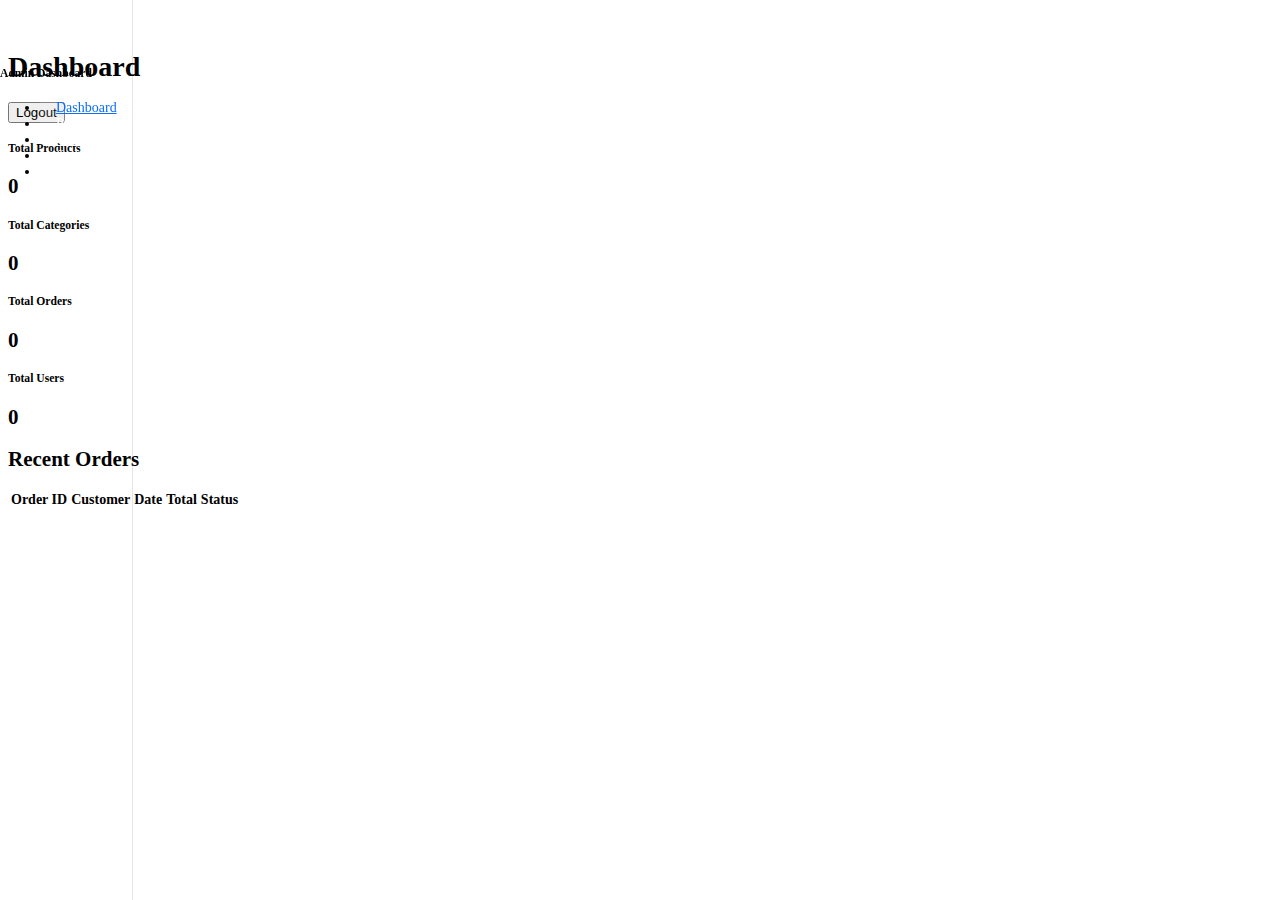
==== MaiHuuPhuoc_21223110106/Content/admin/index.html @ ce45d767 "Cập nhật mới" ====
<!DOCTYPE html>
<html lang="en">
<head>
    <meta charset="UTF-8">
    <meta name="viewport" content="width=device-width, initial-scale=1.0">
    <title>Admin Dashboard - E-Commerce Store</title>
    <link rel="stylesheet" href="../css/bootstrap.min.css">
    <link rel="stylesheet" href="../css/admin.css">
</head>
<body>
    <div class="container-fluid">
        <div class="row">
            <!-- Sidebar -->
            <nav id="sidebar" class="col-md-3 col-lg-2 d-md-block bg-dark sidebar collapse">
                <div class="position-sticky pt-3">
                    <div class="text-center mb-4">
                        <h5 class="text-white">Admin Dashboard</h5>
                    </div>
                    <ul class="nav flex-column">
                        <li class="nav-item">
                            <a class="nav-link active" href="index.html">
                                Dashboard
                            </a>
                        </li>
                        <li class="nav-item">
                            <a class="nav-link" href="products.html">
                                Products
                            </a>
                        </li>
                        <li class="nav-item">
                            <a class="nav-link" href="categories.html">
                                Categories
                            </a>
                        </li>
                        <li class="nav-item">
                            <a class="nav-link" href="orders.html">
                                Orders
                            </a>
                        </li>
                        <li class="nav-item">
                            <a class="nav-link" href="users.html">
                                Users
                            </a>
                        </li>
                    </ul>
                </div>
            </nav>

            <!-- Main content -->
            <main class="col-md-9 ms-sm-auto col-lg-10 px-md-4">
                <div class="d-flex justify-content-between flex-wrap flex-md-nowrap align-items-center pt-3 pb-2 mb-3 border-bottom">
                    <h1 class="h2">Dashboard</h1>
                    <div class="btn-toolbar mb-2 mb-md-0">
                        <div class="btn-group me-2">
                            <button type="button" id="logoutBtn" class="btn btn-sm btn-outline-danger">Logout</button>
                        </div>
                    </div>
                </div>

                <div class="row">
                    <div class="col-md-3 mb-4">
                        <div class="card bg-primary text-white">
                            <div class="card-body">
                                <h5 class="card-title">Total Products</h5>
                                <h2 id="totalProducts">0</h2>
                            </div>
                        </div>
                    </div>
                    <div class="col-md-3 mb-4">
                        <div class="card bg-success text-white">
                            <div class="card-body">
                                <h5 class="card-title">Total Categories</h5>
                                <h2 id="totalCategories">0</h2>
                            </div>
                        </div>
                    </div>
                    <div class="col-md-3 mb-4">
                        <div class="card bg-warning text-dark">
                            <div class="card-body">
                                <h5 class="card-title">Total Orders</h5>
                                <h2 id="totalOrders">0</h2>
                            </div>
                        </div>
                    </div>
                    <div class="col-md-3 mb-4">
                        <div class="card bg-danger text-white">
                            <div class="card-body">
                                <h5 class="card-title">Total Users</h5>
                                <h2 id="totalUsers">0</h2>
                            </div>
                        </div>
                    </div>
                </div>

                <h2>Recent Orders</h2>
                <div class="table-responsive">
                    <table class="table table-striped table-sm">
                        <thead>
                            <tr>
                                <th>Order ID</th>
                                <th>Customer</th>
                                <th>Date</th>
                                <th>Total</th>
                                <th>Status</th>
                            </tr>
                        </thead>
                        <tbody id="recentOrders">
                            <!-- Recent orders will be loaded here -->
                        </tbody>
                    </table>
                </div>
            </main>
        </div>
    </div>

    <script src="../js/bootstrap.bundle.min.js"></script>
    <script src="../js/config.js"></script>
    <script src="../js/auth.js"></script>
    <script src="../js/admin/dashboard.js"></script>
</body>
</html>
---- MaiHuuPhuoc_21223110106/Content/css/admin.css ----
body {
  font-size: .875rem;
}

.sidebar {
  position: fixed;
  top: 0;
  bottom: 0;
  left: 0;
  z-index: 100;
  padding: 48px 0 0;
  box-shadow: inset -1px 0 0 rgba(0, 0, 0, 0.1);
}

.sidebar-sticky {
  position: relative;
  top: 0;
  height: calc(100vh - 48px);
  padding-top: .5rem;
  overflow-x: hidden;
  overflow-y: auto;
}

.sidebar .nav-link {
  font-weight: 500;
  color: #fff;
  padding: .75rem 1rem;
}

.sidebar .nav-link:hover {
  color: #0d6efd;
}

.sidebar .nav-link.active {
  color: #0d6efd;
  background-color: rgba(255, 255, 255, 0.1);
}

main {
  padding-top: 1.5rem;
}

.navbar-brand {
  padding-top: .75rem;
  padding-bottom: .75rem;
  font-size: 1rem;
  background-color: rgba(0, 0, 0, 0.25);
  box-shadow: inset -1px 0 0 rgba(0, 0, 0, 0.25);
}

.table img {
  max-width: 50px;
  max-height: 50px;
  object-fit: cover;
}

@media (max-width: 767.98px) {
  .sidebar {
    position: static;
    height: auto;
    padding-top: 0;
  }
}
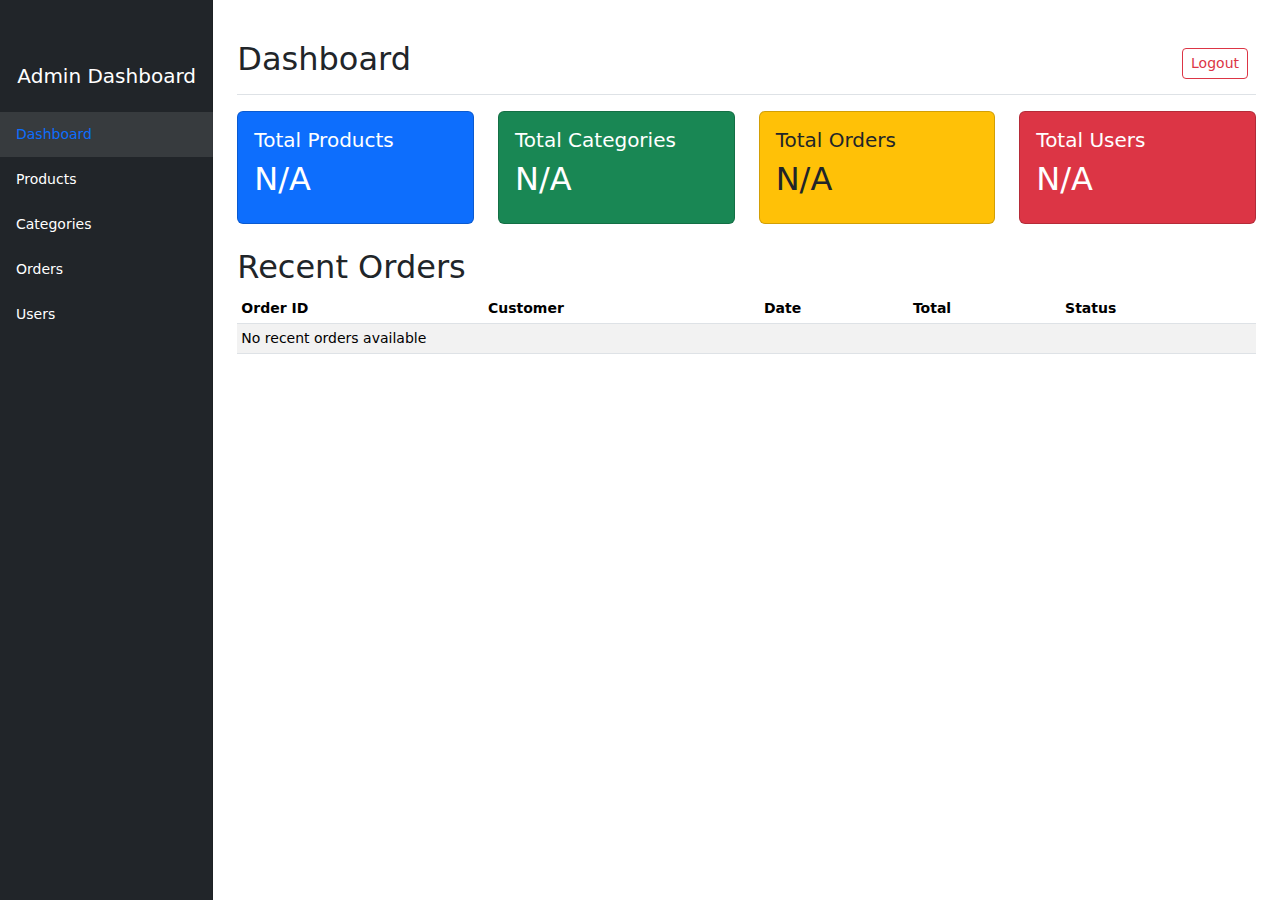
==== commit 5636ac7d: "Cập nhật mới" ====
--- a/MaiHuuPhuoc_21223110106/Content/admin/index.html
+++ b/MaiHuuPhuoc_21223110106/Content/admin/index.html
@@ -48,66 +48,72 @@
 
             <!-- Main content -->
             <main class="col-md-9 ms-sm-auto col-lg-10 px-md-4">
-                <div class="d-flex justify-content-between flex-wrap flex-md-nowrap align-items-center pt-3 pb-2 mb-3 border-bottom">
-                    <h1 class="h2">Dashboard</h1>
-                    <div class="btn-toolbar mb-2 mb-md-0">
-                        <div class="btn-group me-2">
-                            <button type="button" id="logoutBtn" class="btn btn-sm btn-outline-danger">Logout</button>
-                        </div>
-                    </div>
+                <div id="accessDenied" style="display: none;">
+                    <h3>Access Denied</h3>
+                    <p>Only Admins can access this page.</p>
                 </div>
-
-                <div class="row">
-                    <div class="col-md-3 mb-4">
-                        <div class="card bg-primary text-white">
-                            <div class="card-body">
-                                <h5 class="card-title">Total Products</h5>
-                                <h2 id="totalProducts">0</h2>
+                <div id="mainContent">
+                    <div class="d-flex justify-content-between flex-wrap flex-md-nowrap align-items-center pt-3 pb-2 mb-3 border-bottom">
+                        <h1 class="h2">Dashboard</h1>
+                        <div class="btn-toolbar mb-2 mb-md-0">
+                            <div class="btn-group me-2">
+                                <button type="button" id="logoutBtn" class="btn btn-sm btn-outline-danger">Logout</button>
                             </div>
                         </div>
                     </div>
-                    <div class="col-md-3 mb-4">
-                        <div class="card bg-success text-white">
-                            <div class="card-body">
-                                <h5 class="card-title">Total Categories</h5>
-                                <h2 id="totalCategories">0</h2>
+
+                    <div class="row">
+                        <div class="col-md-3 mb-4">
+                            <div class="card bg-primary text-white">
+                                <div class="card-body">
+                                    <h5 class="card-title">Total Products</h5>
+                                    <h2 id="totalProducts">0</h2>
+                                </div>
+                            </div>
+                        </div>
+                        <div class="col-md-3 mb-4">
+                            <div class="card bg-success text-white">
+                                <div class="card-body">
+                                    <h5 class="card-title">Total Categories</h5>
+                                    <h2 id="totalCategories">0</h2>
+                                </div>
+                            </div>
+                        </div>
+                        <div class="col-md-3 mb-4">
+                            <div class="card bg-warning text-dark">
+                                <div class="card-body">
+                                    <h5 class="card-title">Total Orders</h5>
+                                    <h2 id="totalOrders">0</h2>
+                                </div>
+                            </div>
+                        </div>
+                        <div class="col-md-3 mb-4">
+                            <div class="card bg-danger text-white">
+                                <div class="card-body">
+                                    <h5 class="card-title">Total Users</h5>
+                                    <h2 id="totalUsers">0</h2>
+                                </div>
                             </div>
                         </div>
                     </div>
-                    <div class="col-md-3 mb-4">
-                        <div class="card bg-warning text-dark">
-                            <div class="card-body">
-                                <h5 class="card-title">Total Orders</h5>
-                                <h2 id="totalOrders">0</h2>
-                            </div>
-                        </div>
+
+                    <h2>Recent Orders</h2>
+                    <div class="table-responsive">
+                        <table class="table table-striped table-sm">
+                            <thead>
+                                <tr>
+                                    <th>Order ID</th>
+                                    <th>Customer</th>
+                                    <th>Date</th>
+                                    <th>Total</th>
+                                    <th>Status</th>
+                                </tr>
+                            </thead>
+                            <tbody id="recentOrders">
+                                <!-- Recent orders will be loaded here -->
+                            </tbody>
+                        </table>
                     </div>
-                    <div class="col-md-3 mb-4">
-                        <div class="card bg-danger text-white">
-                            <div class="card-body">
-                                <h5 class="card-title">Total Users</h5>
-                                <h2 id="totalUsers">0</h2>
-                            </div>
-                        </div>
-                    </div>
-                </div>
-
-                <h2>Recent Orders</h2>
-                <div class="table-responsive">
-                    <table class="table table-striped table-sm">
-                        <thead>
-                            <tr>
-                                <th>Order ID</th>
-                                <th>Customer</th>
-                                <th>Date</th>
-                                <th>Total</th>
-                                <th>Status</th>
-                            </tr>
-                        </thead>
-                        <tbody id="recentOrders">
-                            <!-- Recent orders will be loaded here -->
-                        </tbody>
-                    </table>
                 </div>
             </main>
         </div>
@@ -118,4 +124,4 @@
     <script src="../js/auth.js"></script>
     <script src="../js/admin/dashboard.js"></script>
 </body>
-</html>
+</html>